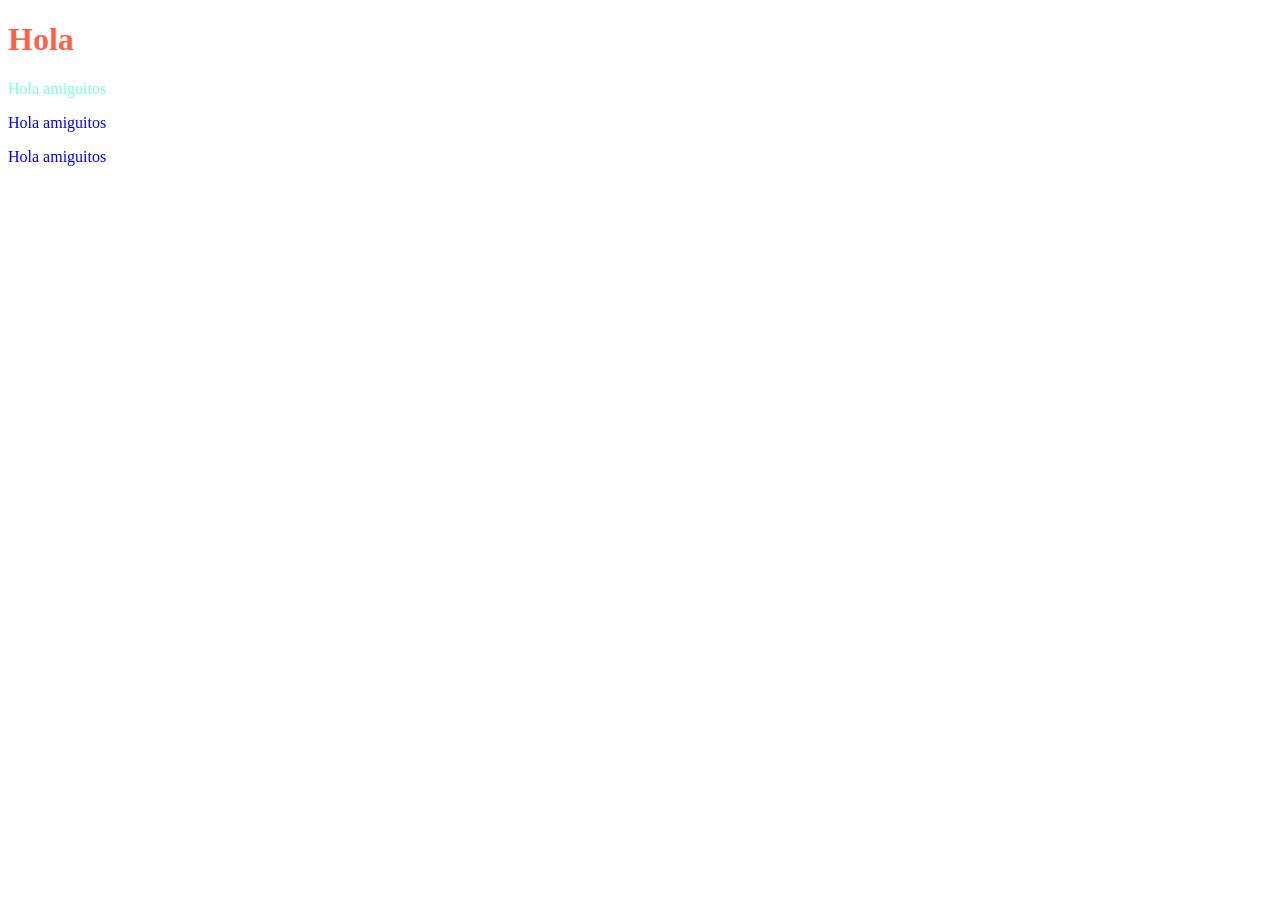
==== css/index.html @ ec8864b5 "docs: prueba de css" ====
<!DOCTYPE html>
<html>

<head>
    <title>CSS</title>
    <link rel="stylesheet" href="style.css" />
</head>

<body>
    <h1 id="titulo">Hola</h1>
    <p class="parrafo">Hola amiguitos</p>
    <p class="parrafo control">Hola amiguitos</p>
    <p class="control">Hola amiguitos</p>
</body>

</html>
---- css/style.css ----
#titulo {
    color: tomato;
}

p.parrafo {
    color: aquamarine;
}

p.control {
    color: blue;
}
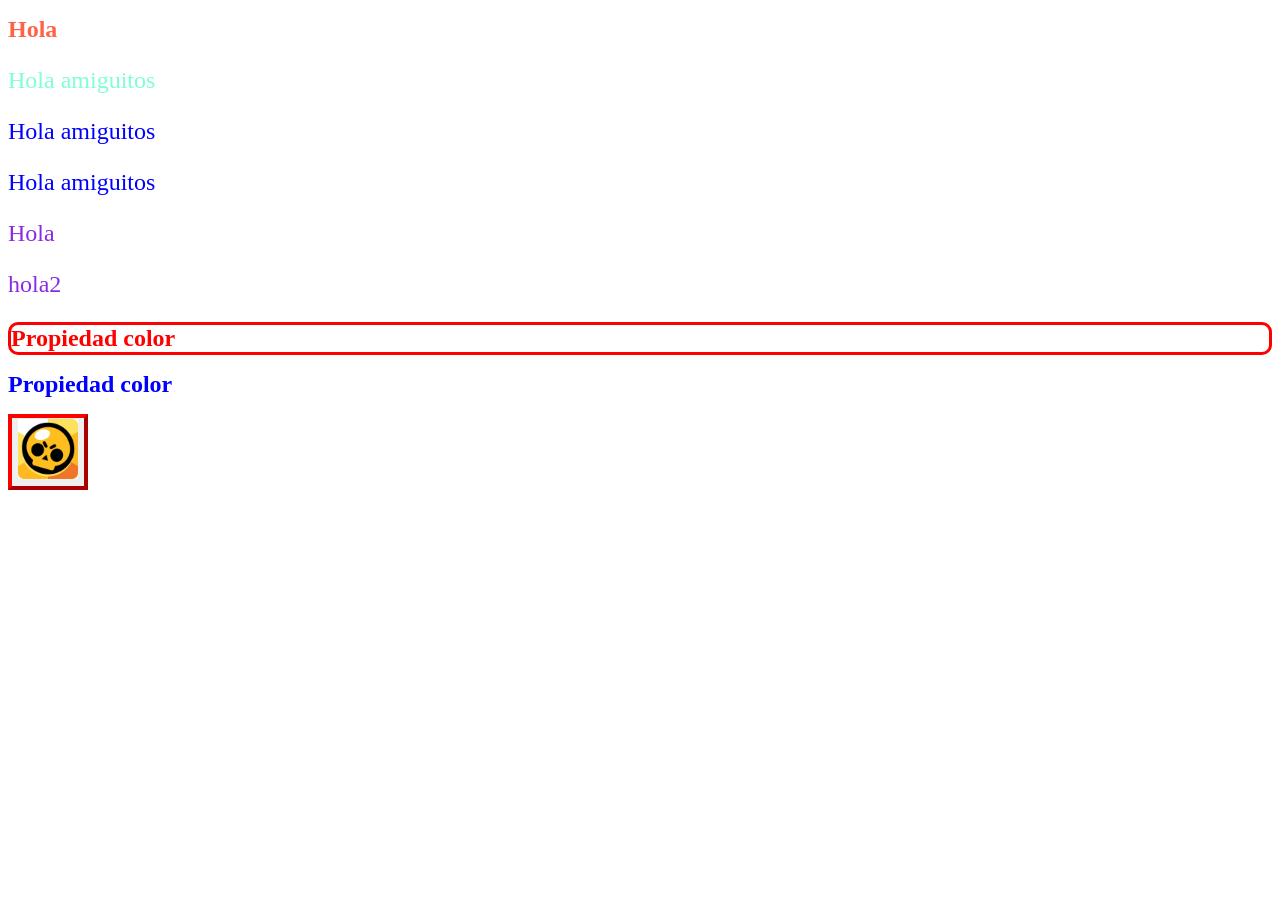
==== commit 01007cdf: "feat: estilos a un .html" ====
--- a/css/index.html
+++ b/css/index.html
@@ -11,6 +11,15 @@
     <p class="parrafo">Hola amiguitos</p>
     <p class="parrafo control">Hola amiguitos</p>
     <p class="control">Hola amiguitos</p>
+    <div>
+        <p>
+            Hola
+        <p>hola2</p>
+        </p>
+    </div>
+    <h1 class="color">Propiedad color</h1>
+    <h1 class="color2">Propiedad color</h1>
+    <button type="button" id="boton"><img src="brawlpe.jpg" height="60" /></button>
 </body>
 
 </html>
--- a/css/style.css
+++ b/css/style.css
@@ -1,11 +1,47 @@
 #titulo {
+    /*selector por id*/
     color: tomato;
 }
 
 p.parrafo {
+    /*selector de clases que están en la etiqueta p y que tengan clase control*/
     color: aquamarine;
 }
 
 p.control {
+    /*selector de clases q están en la etiqueta p y que tengan clase control*/
     color: blue;
-}+}
+
+div p {
+    /*selector de div con todas las etiquetas hijas de hijas de hijas.... de <p>*/
+    color: blueviolet;
+}
+
+* {
+    /*Selector universal*/
+    font-size: 24px;
+    color: brown;
+}
+
+.color {
+    color: #ff0000;
+}
+
+.color2 {
+    color: rgb(0, 0, 255);
+}
+
+.color {
+    /* border: 4px black ridge; */
+    border-style: solid;
+    border-color: ridge;
+    border-radius: 10px;
+}
+
+
+#boton {
+    border: 4px red outset;
+}
+
+/*Este es un comentario*/
